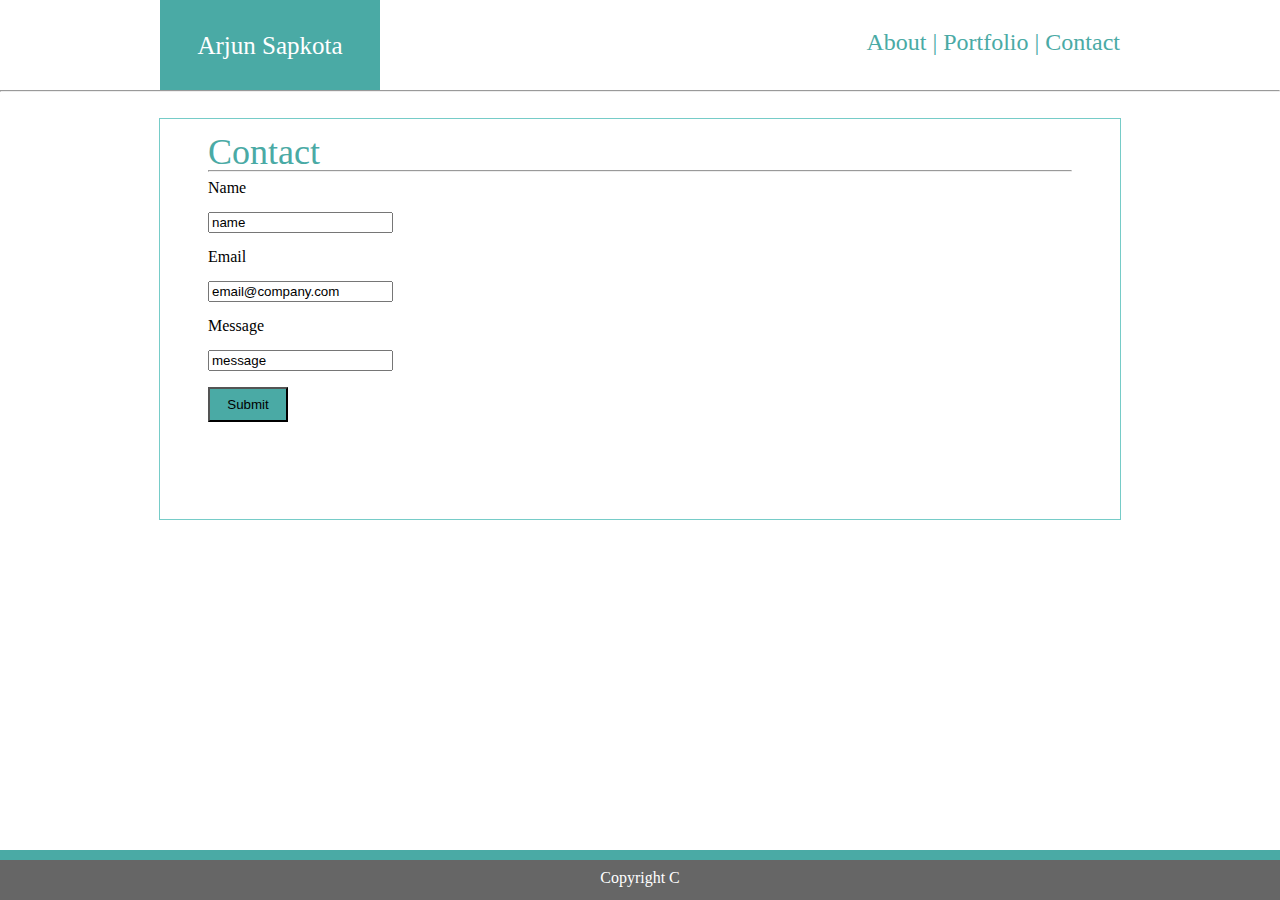
==== contact.html @ bd95e8ce "copy" ====
<!DOCTYPE html>
<html>
    <head>
        <meta charset="UTF-8">
        <title>Basic portfolio</title>
        <link href="https://fonts.googleapis.com/css?family=Marck+Script" rel="stylesheet">
        <link rel="stylesheet" type="text/css" href="assests/css/reset.css">
        <link rel="stylesheet" type="text/css" href="assests/css/style.css">
       
        
    </head>

<!--**********************************-->
<!--##################################-->
<!-- Body section begins-->

    <body>
        <div id="header">
            <div id="container">
                <div id="icon">
                    <p>Arjun Sapkota</p>
                </div>
                <div id="browse">
                    <div id="browse2">
                    <p><a href="index.html">About  </a> | <a href="portfolio.html">Portfolio  </a> | <a href="contact.html">Contact</a></p>
                    </div>
                </div>
            </div>
        </div>
        <hr>

<!-- *******************************************************-->
<!-- main container // description-->
<!--*********************************************************-->

        <div id="content-wrap"> 
            <div id="content">
                <div id="top">
                    <h1>Contact</h1>
                    <hr>
                </div>
                <div>
                    <form>
                        Name<br><br>
                        <input type="text" value="name">
                        <br><br>
                        Email<br><br>
                        <input type="text" value="email@company.com">
                        <br><br>
                        Message<br><br>
                        <input type="text" value="message">
                        <br>
                        <br>
                        <input type="submit" value="Submit" class="buton">
                    </form>
                </div>
                        
            </div>
        </div>


<!-- ******************************-->
<!-- ^^^^^^^^^^^^^^^^^^^^^^^^^^^^^^-->
<!-- Footer section-->
<!-- ******************************-->


    <footer>
        <div id="mini-bar"></div>
        <div id="main-bar">
        <h4>Copyright C</h4>
        </div>
    </footer>

    </body>
</html>
---- assests/css/style.css ----
body{
    
    
    background-image: url("assests/images/MY.jpg");
    height:100%;
    width:100%;
    
}
#header{
    width: 100%;
    background: #FFFFFF;
}
#container{
    width:960px;
    height: 90px;
    margin:auto;
   
}
#icon{
    width: 220px;
    height:90px;
    margin-top: 0px;
    float: left;
    background: #4AAAA5;
    color:#FFFFFF;
    text-align: center;
    font-size: 25px;
    display:flex;
    justify-content: center;
    align-items: center;
}
#browse{
    float: right;
    width:400px;
    height:90px;
    color:#4AAAA5;
    font-size: 24px;
    align-items: center;        
    }
#browse2{
    margin-top:30px;
    width:380px; 
    height:60px; 
    text-align: right; 
    float:right;
}
#content-wrap{
    margin:auto;
    margin-top: 2%;
    width: 960px;
    height:400px;
    background: #FFFFFF;
    border: 1px solid rgb(118, 204, 200);
}
#content{
    width:90%;margin:auto;
}
a{
    text-decoration: none;
    color:#4AAAA5;
}
h1{
    color:#4AAAA5; 
    font-size: 36px;
    margin-top:15px;

}
#top{
    height:10%;
}
hr{
    color:#4AAAA5;
    margin-top: 0px; 
}
.fonty{
    font-family: 'Marck Script', cursive;
    text-align:justify;
    font-size: 18px;
}
.yay{
    width:150px; 
    height:150px; 
    float:left;
}
#yut{
    width:80%;
    float:right;
}
#yut2{
    width:100%;
    margin-top:20%;
}
.imgclass{
    width:150px;
    height:150px;
}
.imgdiv{
    width:160px;
    height:160px;
    float:left;
  }

footer{
    position:fixed;
    bottom:0;
    width:100%;"
}

#mini-bar{
    height:10px; 
    background:#4AAAA5;
}

#main-bar{
    background:#666666;
    height:30px;
    display: flex;
    justify-content: center;
    align-content: center;
    padding-top: 10px;
}
h4{
    color:#FFFFFF;
}
.buton{
    background-color:#4AAAA5;
    width:80px; 
    height:35px;
}
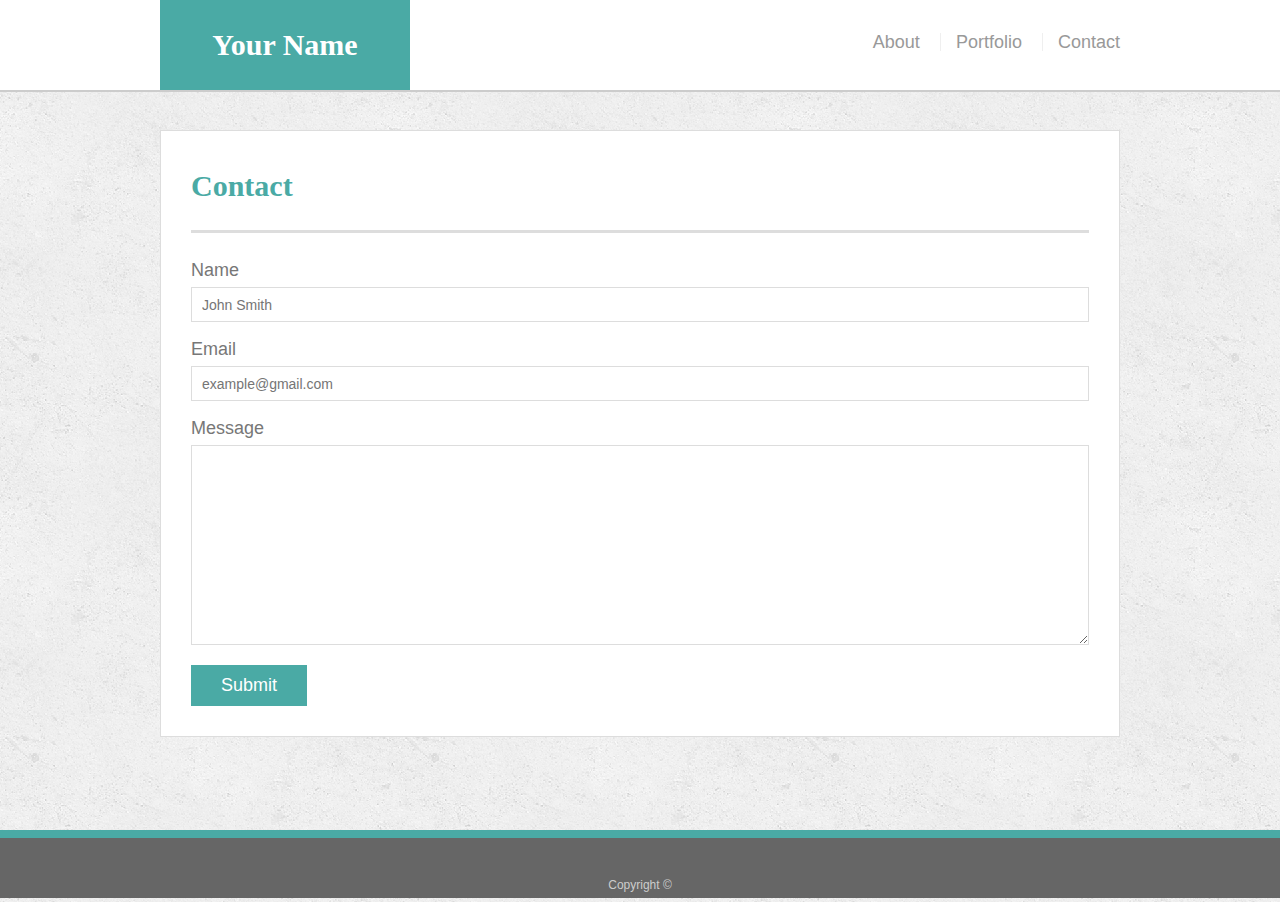
==== commit 9f562a6a: "solution" ====
--- a/contact.html
+++ b/contact.html
@@ -1,76 +1,57 @@
-<!DOCTYPE html>
-<html>
-    <head>
-        <meta charset="UTF-8">
-        <title>Basic portfolio</title>
-        <link href="https://fonts.googleapis.com/css?family=Marck+Script" rel="stylesheet">
-        <link rel="stylesheet" type="text/css" href="assests/css/reset.css">
-        <link rel="stylesheet" type="text/css" href="assests/css/style.css">
-       
-        
-    </head>
+<!doctype html>
+<html lang="en-us">
 
-<!--**********************************-->
-<!--##################################-->
-<!-- Body section begins-->
+<head>
+  <meta charset="UTF-8">
+  <title>Contact | Your Name</title>
+  <link rel="stylesheet" type="text/css" href="assets/css/reset.css">
+  <link rel="stylesheet" type="text/css" href="assets/css/style.css">
+</head>
 
-    <body>
-        <div id="header">
-            <div id="container">
-                <div id="icon">
-                    <p>Arjun Sapkota</p>
-                </div>
-                <div id="browse">
-                    <div id="browse2">
-                    <p><a href="index.html">About  </a> | <a href="portfolio.html">Portfolio  </a> | <a href="contact.html">Contact</a></p>
-                    </div>
-                </div>
-            </div>
-        </div>
-        <hr>
+<body>
 
-<!-- *******************************************************-->
-<!-- main container // description-->
-<!--*********************************************************-->
+  <header id="masthead">
+    <div class="container">
+      <a href="index.html" id="logo">Your Name</a>
+      <nav>
+        <a href="index.html">About</a>
+        <a href="portfolio.html">Portfolio</a>
+        <a href="contact.html">Contact</a>
+      </nav>
+    </div>
+  </header>
 
-        <div id="content-wrap"> 
-            <div id="content">
-                <div id="top">
-                    <h1>Contact</h1>
-                    <hr>
-                </div>
-                <div>
-                    <form>
-                        Name<br><br>
-                        <input type="text" value="name">
-                        <br><br>
-                        Email<br><br>
-                        <input type="text" value="email@company.com">
-                        <br><br>
-                        Message<br><br>
-                        <input type="text" value="message">
-                        <br>
-                        <br>
-                        <input type="submit" value="Submit" class="buton">
-                    </form>
-                </div>
-                        
-            </div>
-        </div>
+  <div id="main-container" class="container">
+    <section class="main-section">
+      <h1>Contact</h1>
 
+      <form id="contact-form">
+        <ul>
+          <li>
+            <label for="name">Name</label>
+            <input type="text" id="name" name="name" placeholder="John Smith" required="required">
+          </li>
+          <li>
+            <label for="email">Email</label>
+            <input type="email" id="email" name="email" placeholder="example@gmail.com" required="required">
+          </li>
+          <li>
+            <label for="message">Message</label>
+            <textarea id="message" name="message" required="required"></textarea>
+          </li>
+        </ul>
+        <input type="submit">
+      </form>
 
-<!-- ******************************-->
-<!-- ^^^^^^^^^^^^^^^^^^^^^^^^^^^^^^-->
-<!-- Footer section-->
-<!-- ******************************-->
+    </section>
 
+  </div>
 
-    <footer>
-        <div id="mini-bar"></div>
-        <div id="main-bar">
-        <h4>Copyright C</h4>
-        </div>
-    </footer>
+  <footer>
+    <div class="container">
+      Copyright &copy; 
+    </div>
+  </footer>
+</body>
 
-    </body>
-</html>+</html>
--- a/assets/css/style.css
+++ b/assets/css/style.css
@@ -0,0 +1,217 @@
+body {
+  font-family: Arial, "Helvetica Neue", Helvetica, sans-serif;
+  font-size: 18px;
+  line-height: 34px;
+  color: #777;
+  background: url("../images/concrete_seamless.png");
+}
+
+* {
+  box-sizing: border-box;
+}
+
+/* general */
+
+.container {
+  width: 100%;
+  max-width: 960px;
+  margin: 0 auto;
+  clear: both;
+}
+
+h1,
+h2,
+h3,
+p {
+  margin-bottom: 20px;
+}
+
+p:last-child {
+  margin-bottom: 0;
+}
+
+h1,
+h2,
+h3 {
+  font-family: Georgia, Times, "Times New Roman", serif;
+  font-weight: 700;
+  color: #4aaaa5;
+}
+
+h1 {
+  padding-bottom: 20px;
+  font-size: 30px;
+  line-height: 49px;
+  border-bottom: 3px solid #ddd;
+}
+
+h2,
+h3 {
+  font-size: 22px;
+}
+
+/* header */
+
+#masthead {
+  position: fixed;
+  z-index: 99;
+  width: 100%;
+  margin: 0 0 30px;
+  overflow: auto;
+  color: #fff;
+  background: #fff;
+  border-bottom: 2px solid #ccc;
+}
+
+#logo {
+  float: left;
+  width: 250px;
+  height: 90px;
+  font-family: Georgia, Times, "Times New Roman", serif;
+  font-size: 30px;
+  font-weight: 700;
+  line-height: 90px;
+  color: #fff;
+  text-align: center;
+  text-decoration: none;
+  background: #4aaaa5;
+}
+
+nav {
+  float: right;
+  margin-top: 25px;
+}
+
+nav a {
+  display: inline-block;
+  padding-left: 15px;
+  margin-left: 15px;
+  line-height: 18px;
+  color: #999;
+  text-decoration: none;
+  border-left: 1px solid #efefef;
+}
+
+nav a:first-child {
+  border-left: 0 none;
+}
+
+/* footer */
+
+footer {
+  padding: 30px 0;
+  clear: both;
+  font-size: 12px;
+  color: #fff;
+  color: #ccc;
+  text-align: center;
+  background: #666;
+  border-top: 8px solid #4aaaa5;
+  height: 50px;
+}
+
+h3, h2 {
+  padding-bottom: 20px;
+  margin-bottom: 15px;
+  line-height: 22px;
+  border-bottom: 2px solid #eee;
+}
+
+/* main */
+
+#main-container {
+  padding-top: 130px;
+  min-height: calc(100vh - 70px);
+}
+
+.main-section {
+  float: left;
+  width: 100%;
+  max-width: 960px;
+  padding: 30px;
+  margin: 0 0 40px;
+  background: #fff;
+  border: 1px solid #ddd;
+}
+
+/* portfolio page */
+
+.work {
+  position: relative;
+  float: left;
+  width: 274px;
+  margin: 20px 0 25px;
+  overflow: auto;
+}
+
+.work:nth-child(even) {
+  margin-right: 40px;
+}
+
+.work img {
+  width: 100%;
+  border: 0 none;
+  opacity: 0.8;
+}
+
+.work h3 {
+  position: absolute;
+  bottom: 20px;
+  width: 100%;
+  padding: 15px;
+  margin-bottom: 0;
+  font-weight: 300;
+  line-height: 30px;
+  color: #fff;
+  text-align: center;
+  background: #4aaaa5;
+  border-bottom: 0;
+}
+
+.auth-image {
+  float: left;
+  width: 200px;
+  height: auto;
+  margin-top: 10px;
+  margin-right: 25px;
+}
+
+/* contact page */
+
+#contact-form ul {
+  margin-bottom: 20px;
+}
+
+#contact-form li {
+  margin-bottom: 10px;
+}
+
+label,
+input[type=text],
+input[type=email],
+textarea {
+  display: block;
+  width: 100%;
+}
+
+input[type=text],
+input[type=email],
+textarea {
+  height: 35px;
+  padding: 0 10px;
+  font-size: 14px;
+  border: 1px solid #ddd;
+}
+
+textarea {
+  height: 200px;
+}
+
+input[type=submit] {
+  padding: 10px 30px;
+  font-size: 18px;
+  color: #fff;
+  cursor: pointer;
+  background: #4aaaa5;
+  border: 0 none;
+}
